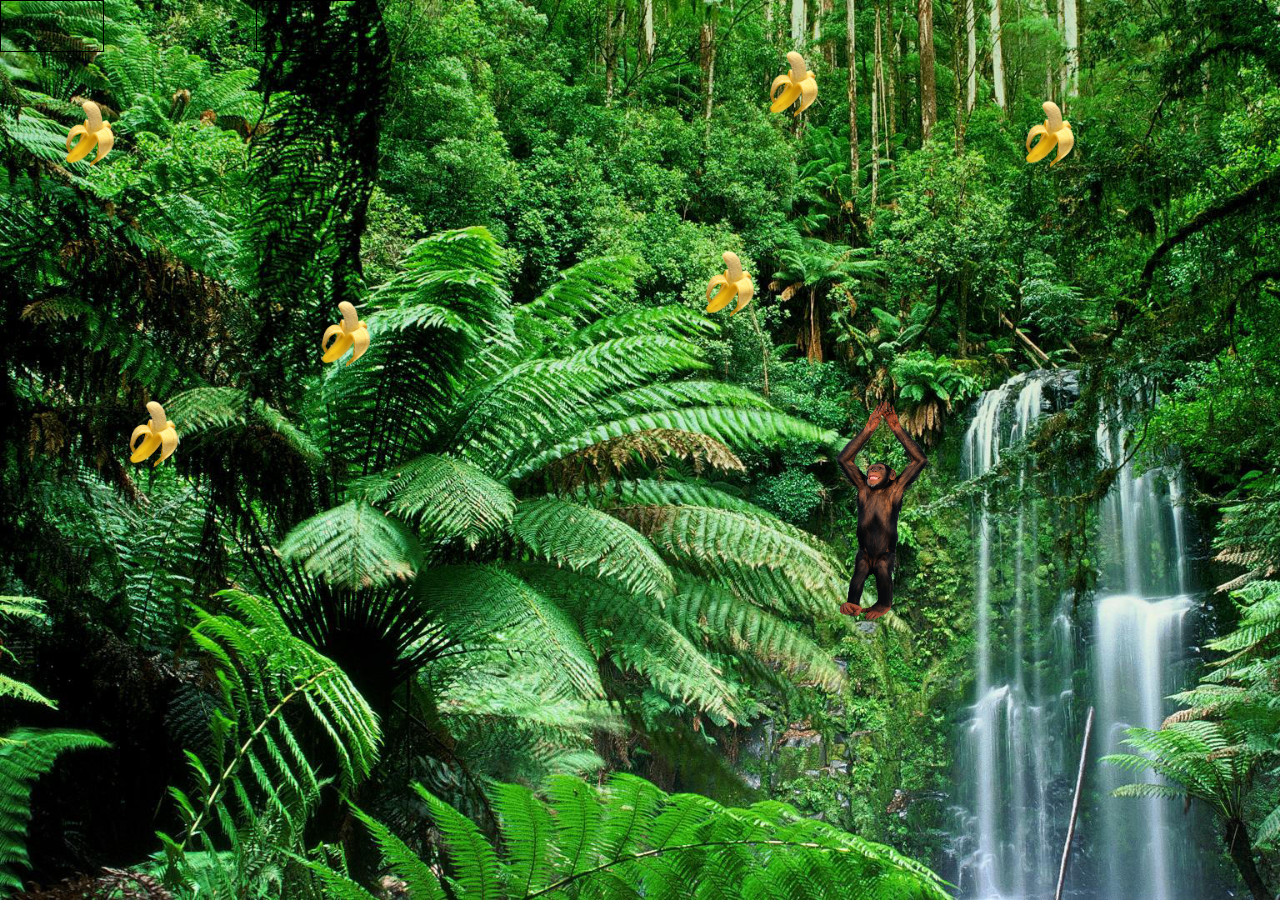
==== index.html @ f03e1279 "project" ====
<!DOCTYPE html>
<html lang="en">
<head>
    <meta charset="UTF-8">
    <meta http-equiv="X-UA-Compatible" content="IE=edge">
    <meta name="viewport" content="width=device-width, initial-scale=img/1.0">
    <title>Document</title>
    <link rel="stylesheet" href="style.css">
</head>
<body>
    <div class="a">
        <div class="a1" id="a1"></div>
        <div class="a2" id="a2"></div>
    </div>
    <div class="q" id="q"><img src="img/1.png" width="100%"></div>
    <div class="q1" id="q1"><img src="img/1.png" width="100%"></div>
    <div class="q2" id="q2"><img src="img/1.png" width="100%"></div>
    <div class="q3" id="q3"><img src="img/1.png" width="100%"></div>
    <div class="q4" id="q4"><img src="img/1.png" width="100%"></div>
    <div class="q5" id="q5"><img src="img/1.png" width="100%"></div>
    <div class="q6" id="q6"><img src="img/2.png" width="100%"></div>
    <div class="q7" id="q7"><img src="img/3.png" width="100%"></div>
    <div class="q8" id="q8"><img src="img/4.png" width="100%"></div>

    
    <script src="label.js"></script>
</body>
</html>
---- style.css ----
body{
    background-image: url(./img/0.jpg);
    background-size: cover;
    background-attachment: fixed;
}
*{
    margin: 0;
    padding: 0;
}
.a{
    width: 100%;
    height: 50px;
    position: relative;
}
.a1{
    width: 8%;
    height: 50px;
    border: 1px solid black;
    position: absolute;
    color: white;
    font-size: 30px;
    text-align: center;
}
.a2{
    width: 8%;
    height: 50px;
    border: solid 1px black;
    position: absolute;
    left: 20%;
    color: white;
    font-size: 30px;
    text-align: center;
}
.q{
    width: 4%;
    position: absolute;
    left: 5%;
    top: 100px;
}
.q1{
    width: 4%;
    position: absolute;
    left: 60%;
    top: 50px;
}
.q2{
    width: 4%;
    position: absolute;
    left: 25%;
    top: 300px;
    font-size: 30px;
    color: red;
    text-align: center;
}
.q3{
    width: 4%;
    position: absolute;
    left: 80%;
    top: 100px;
}
.q4{
    width: 4%;
    position: absolute;
    left: 10%;
    top: 400px;
}
.q5{
    width: 4%;
    position: absolute;
    left: 55%;
    top: 250px;
}
.q6{
    width: 100px;
    position: absolute;
    left: 65%;
    top: 400px;
}
.q7{
    width: 40%;
    position: absolute;
    left: 30%;
    top: 100px;
    opacity: 0;
}
.q8{
    width: 40%;
    position: absolute;
    left: 30%;
    top: 300px;
    opacity: 0;
}
.rr{
    opacity: 0;
}
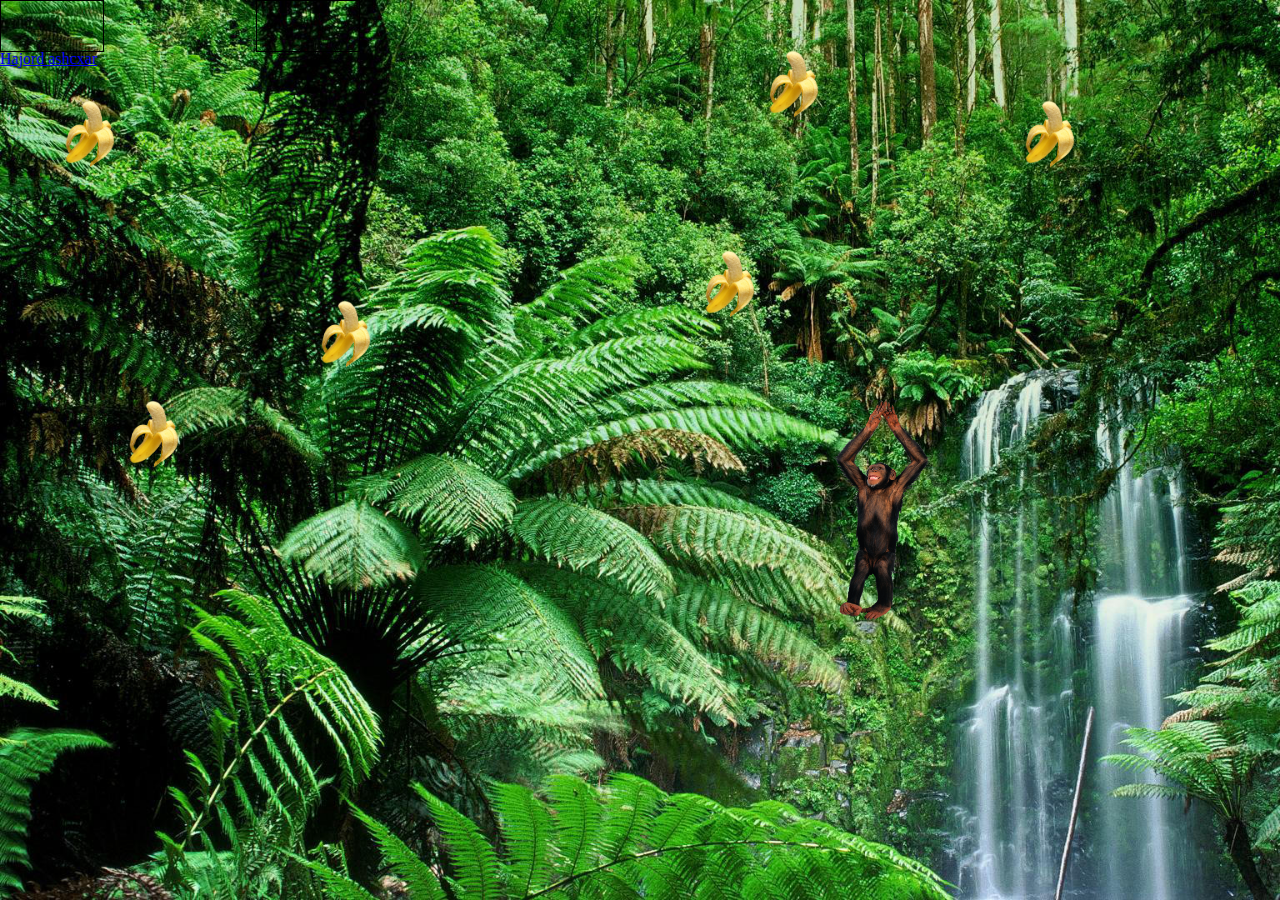
==== commit 2662e790: "2 Ashxarh" ====
--- a/index.html
+++ b/index.html
@@ -21,6 +21,9 @@
     <div class="q6" id="q6"><img src="img/2.png" width="100%"></div>
     <div class="q7" id="q7"><img src="img/3.png" width="100%"></div>
     <div class="q8" id="q8"><img src="img/4.png" width="100%"></div>
+    <div id="ll" class="ll">
+        <div class="lll" ><a href="./2 Ashxarh/index.html">Hajord ashcxar</a></div>
+    </div>
 
     
     <script src="label.js"></script>
